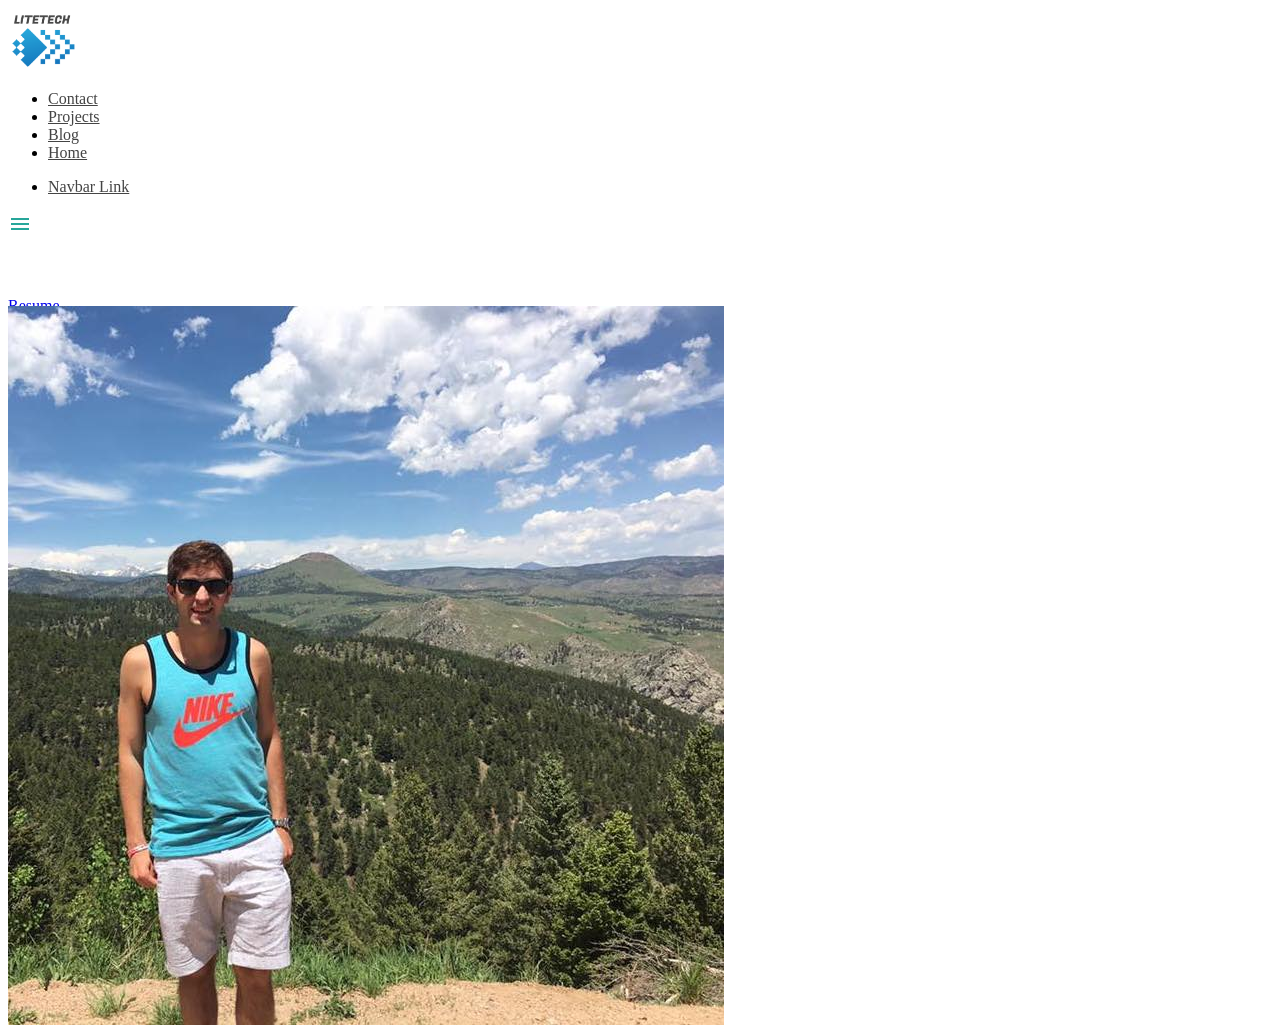
==== blog.html @ c68c739e "adding website" ====
<!DOCTYPE html>
<html lang="en">
<head>
  <meta http-equiv="Content-Type" content="text/html; charset=UTF-8"/>
  <meta name="viewport" content="width=device-width, initial-scale=1"/>
  <title>Parallax Template - Materialize</title>

  <!-- CSS  -->
  <link href="https://fonts.googleapis.com/icon?family=Material+Icons" rel="stylesheet">
  <link href="css/materialize.css" type="text/css" rel="stylesheet" media="screen,projection"/>
  <link href="css/style.css" type="text/css" rel="stylesheet" media="screen,projection"/>
</head>
<body>
  <nav class="white" role="navigation">
    <div class="nav-wrapper container">
      <img id="logo-container" src="LiteTech.png" class="brand-logo" style="width:70px"></img>
      <ul class="right hide-on-med-and-down">
        <li><a href="https://docs.google.com/forms/d/e/1FAIpQLSeETe8kEPutE47sC7eB-3hOJnUHouyw2TD79b-WupXAZlv7xw/viewform?usp=sf_link">Contact</a></li>
        <li><a href="projects.html">Projects</a></li>
        <li><a href="blog.html">Blog</a></li>
        <li><a href="index.html">Home</a></li>
      </ul>

      <ul id="nav-mobile" class="sidenav">
        <li><a href="#">Navbar Link</a></li>
      </ul>
      <a href="#" data-target="nav-mobile" class="sidenav-trigger"><i class="material-icons">menu</i></a>
    </div>
  </nav>

  <div id="index-banner" class="parallax-container">
    <div class="section no-pad-bot">
      <div class="container">
        <br><br>
        <h1 class="header center white-text text-lighten-2">William Ronchetti</h1>
        <div class="row center">
          <h5 class="header col s12 light">Check back soon for the blog!</h5>
        </div>
        <div class="row center">
          <a href="http://materializecss.com/getting-started.html" id="download-button" class="btn-large waves-effect waves-light teal lighten-1">Resume</a>
        </div>
        <br><br>

      </div>
    </div>
    <div class="parallax"><img src="background1.jpg" alt="Unsplashed background img 1"></div>
  </div>




  <!--  Scripts-->
  <script src="https://code.jquery.com/jquery-2.1.1.min.js"></script>
  <script src="js/materialize.js"></script>
  <script src="js/init.js"></script>

  </body>
</html>
---- css/style.css ----
/* Custom Stylesheet */
/**
 * Use this file to override Materialize files so you can update
 * the core Materialize files in the future
 *
 * Made By MaterializeCSS.com
 */

nav ul a,
nav .brand-logo {
  color: #444;
}

p {
  line-height: 2rem;
}

.sidenav-trigger {
  color: #26a69a;
}

.parallax-container {
  min-height: 380px;
  line-height: 0;
  height: auto;
  color: rgba(255,255,255,.9);
}
  .parallax-container .section {
    width: 100%;
  }

@media only screen and (max-width : 992px) {
  .parallax-container .section {
    position: absolute;
    top: 40%;
  }
  #index-banner .section {
    top: 10%;
  }
}

@media only screen and (max-width : 600px) {
  #index-banner .section {
    top: 0;
  }
}

.icon-block {
  padding: 0 15px;
}
.icon-block .material-icons {
  font-size: inherit;
}

footer.page-footer {
  margin: 0;
}
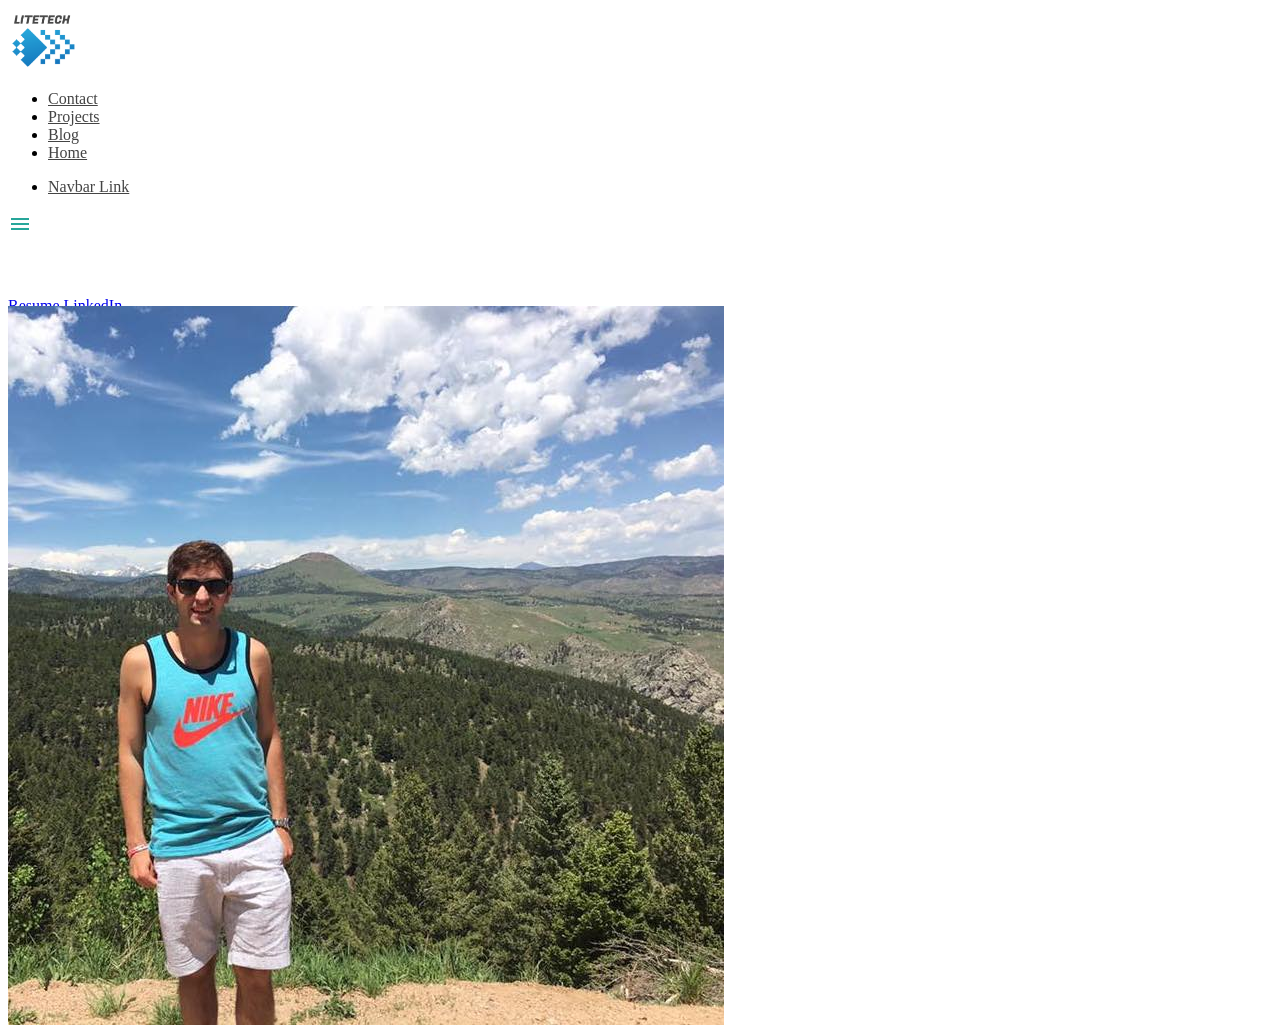
==== commit 707f531c: "minor changes" ====
--- a/blog.html
+++ b/blog.html
@@ -13,7 +13,7 @@
 <body>
   <nav class="white" role="navigation">
     <div class="nav-wrapper container">
-      <img id="logo-container" src="LiteTech.png" class="brand-logo" style="width:70px"></img>
+      <img id="logo-container" src="images/LiteTech.png" class="brand-logo" style="width:70px"></img>
       <ul class="right hide-on-med-and-down">
         <li><a href="https://docs.google.com/forms/d/e/1FAIpQLSeETe8kEPutE47sC7eB-3hOJnUHouyw2TD79b-WupXAZlv7xw/viewform?usp=sf_link">Contact</a></li>
         <li><a href="projects.html">Projects</a></li>
@@ -38,12 +38,13 @@
         </div>
         <div class="row center">
           <a href="http://materializecss.com/getting-started.html" id="download-button" class="btn-large waves-effect waves-light teal lighten-1">Resume</a>
+          <a href="https://www.linkedin.com/in/william-ronchetti-569839121/" id="download-button" class="btn-large waves-effect waves-light teal lighten-1">LinkedIn</a>
         </div>
         <br><br>
 
       </div>
     </div>
-    <div class="parallax"><img src="background1.jpg" alt="Unsplashed background img 1"></div>
+    <div class="parallax"><img src="images/background1.jpg" alt="Unsplashed background img 1"></div>
   </div>
 
 
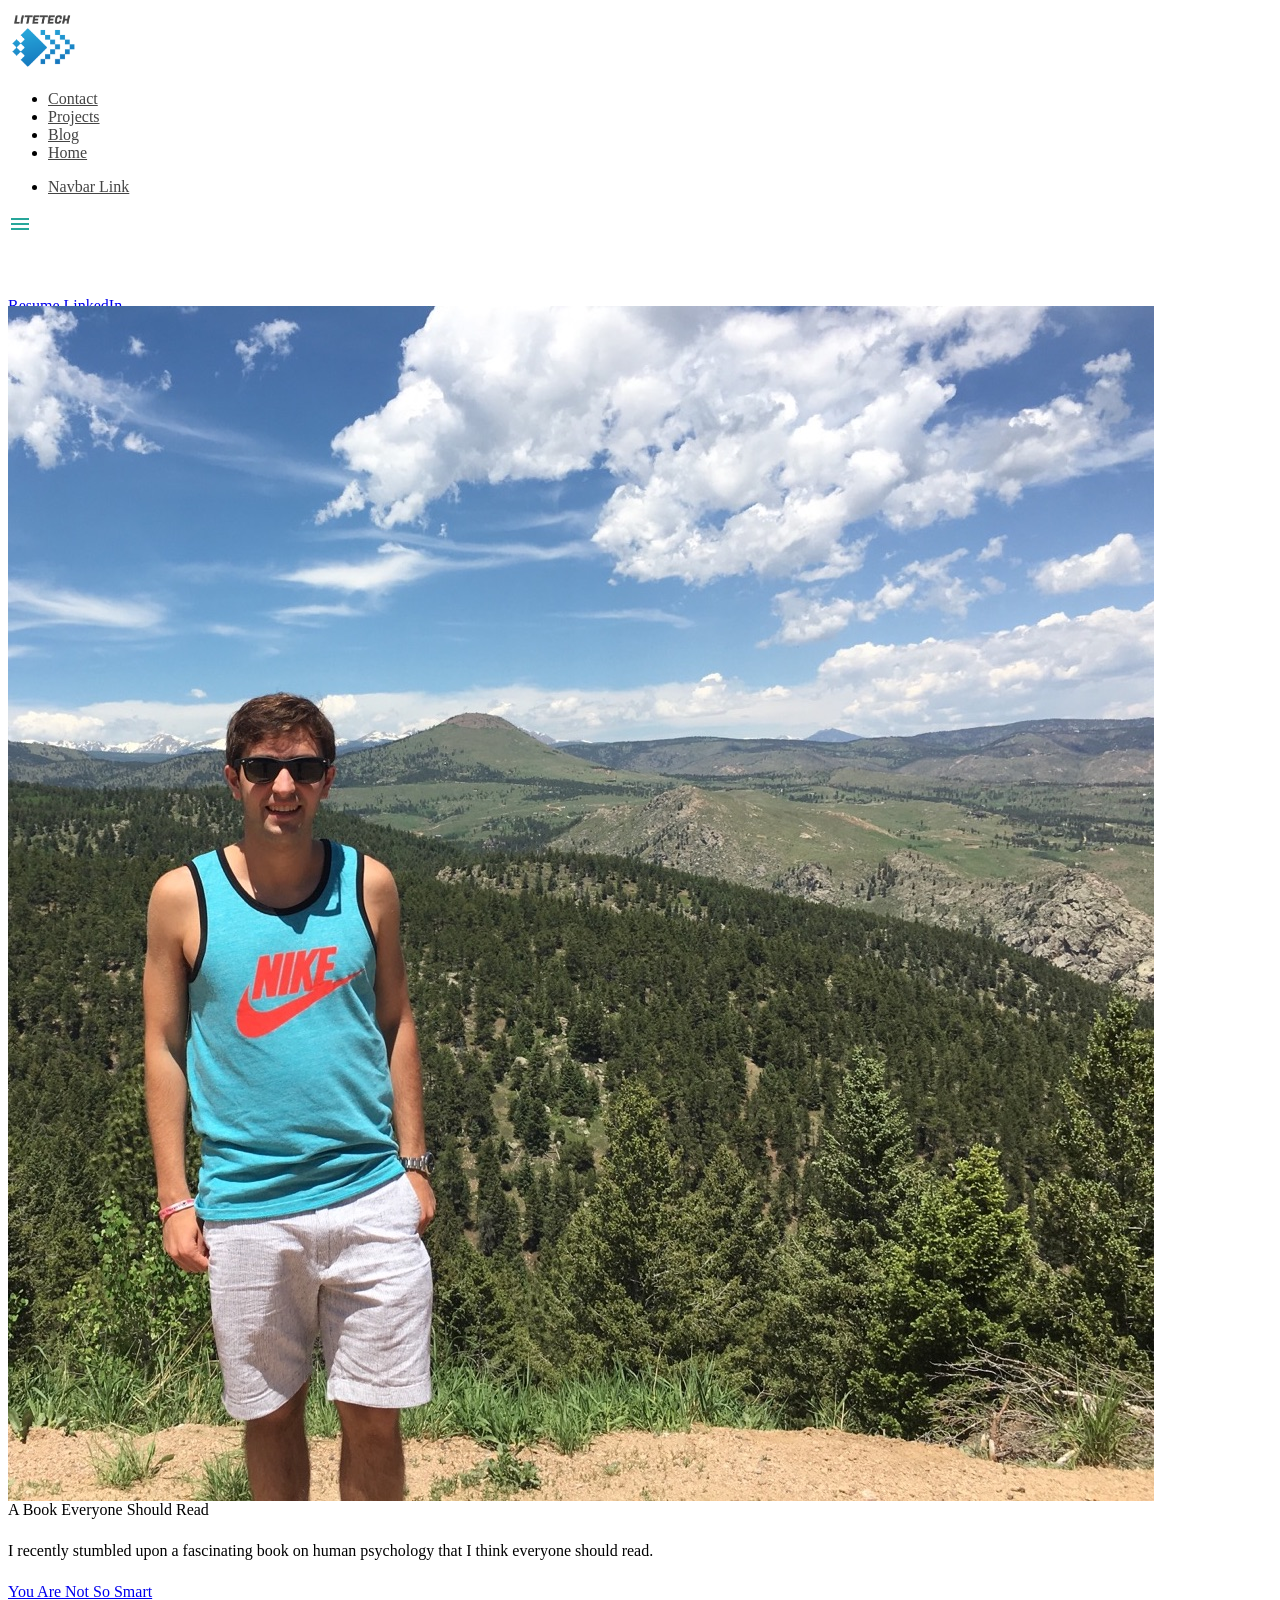
==== commit 07ab50bc: "few typos + first blog post" ====
--- a/blog.html
+++ b/blog.html
@@ -3,7 +3,8 @@
 <head>
   <meta http-equiv="Content-Type" content="text/html; charset=UTF-8"/>
   <meta name="viewport" content="width=device-width, initial-scale=1"/>
-  <title>Parallax Template - Materialize</title>
+  <link rel="icon" href="images/LiteTech.png">
+  <title>Will Ronchetti</title>
 
   <!-- CSS  -->
   <link href="https://fonts.googleapis.com/icon?family=Material+Icons" rel="stylesheet">
@@ -15,7 +16,7 @@
     <div class="nav-wrapper container">
       <img id="logo-container" src="images/LiteTech.png" class="brand-logo" style="width:70px"></img>
       <ul class="right hide-on-med-and-down">
-        <li><a href="https://docs.google.com/forms/d/e/1FAIpQLSeETe8kEPutE47sC7eB-3hOJnUHouyw2TD79b-WupXAZlv7xw/viewform?usp=sf_link">Contact</a></li>
+        <li><a href="https://docs.google.com/forms/d/e/1FAIpQLSeETe8kEPutE47sC7eB-3hOJnUHouyw2TD79b-WupXAZlv7xw/viewform?usp=sf_link" target="_blank">Contact</a></li>
         <li><a href="projects.html">Projects</a></li>
         <li><a href="blog.html">Blog</a></li>
         <li><a href="index.html">Home</a></li>
@@ -34,17 +35,32 @@
         <br><br>
         <h1 class="header center white-text text-lighten-2">William Ronchetti</h1>
         <div class="row center">
-          <h5 class="header col s12 light">Check back soon for the blog!</h5>
+          <h5 class="header col s12 light">Blog Posts Below!</h5>
         </div>
         <div class="row center">
-          <a href="http://materializecss.com/getting-started.html" id="download-button" class="btn-large waves-effect waves-light teal lighten-1">Resume</a>
-          <a href="https://www.linkedin.com/in/william-ronchetti-569839121/" id="download-button" class="btn-large waves-effect waves-light teal lighten-1">LinkedIn</a>
+          <a href="images/Ronchetti_William.pdf" target="_blank" id="download-button" class="btn-large waves-effect waves-light teal lighten-1">Resume</a>
+          <a href="https://www.linkedin.com/in/william-ronchetti-569839121/" target="_blank" id="download-button" class="btn-large waves-effect waves-light teal lighten-1">LinkedIn</a>
         </div>
         <br><br>
 
       </div>
     </div>
     <div class="parallax"><img src="images/background1.jpg" alt="Unsplashed background img 1"></div>
+  </div>
+
+  <div class="row">
+    <div class="col s12 m6">
+      <div class="card blue-grey darken-1">
+        <div class="card-content white-text">
+          <span class="card-title">A Book Everyone Should Read</span>
+          <p>I recently stumbled upon a fascinating book on human psychology
+          that I think everyone should read.</p>
+        </div>
+        <div class="card-action">
+          <a href="blog_smart.html" target='_blank'>You Are Not So Smart</a>
+        </div>
+      </div>
+    </div>
   </div>
 
 
